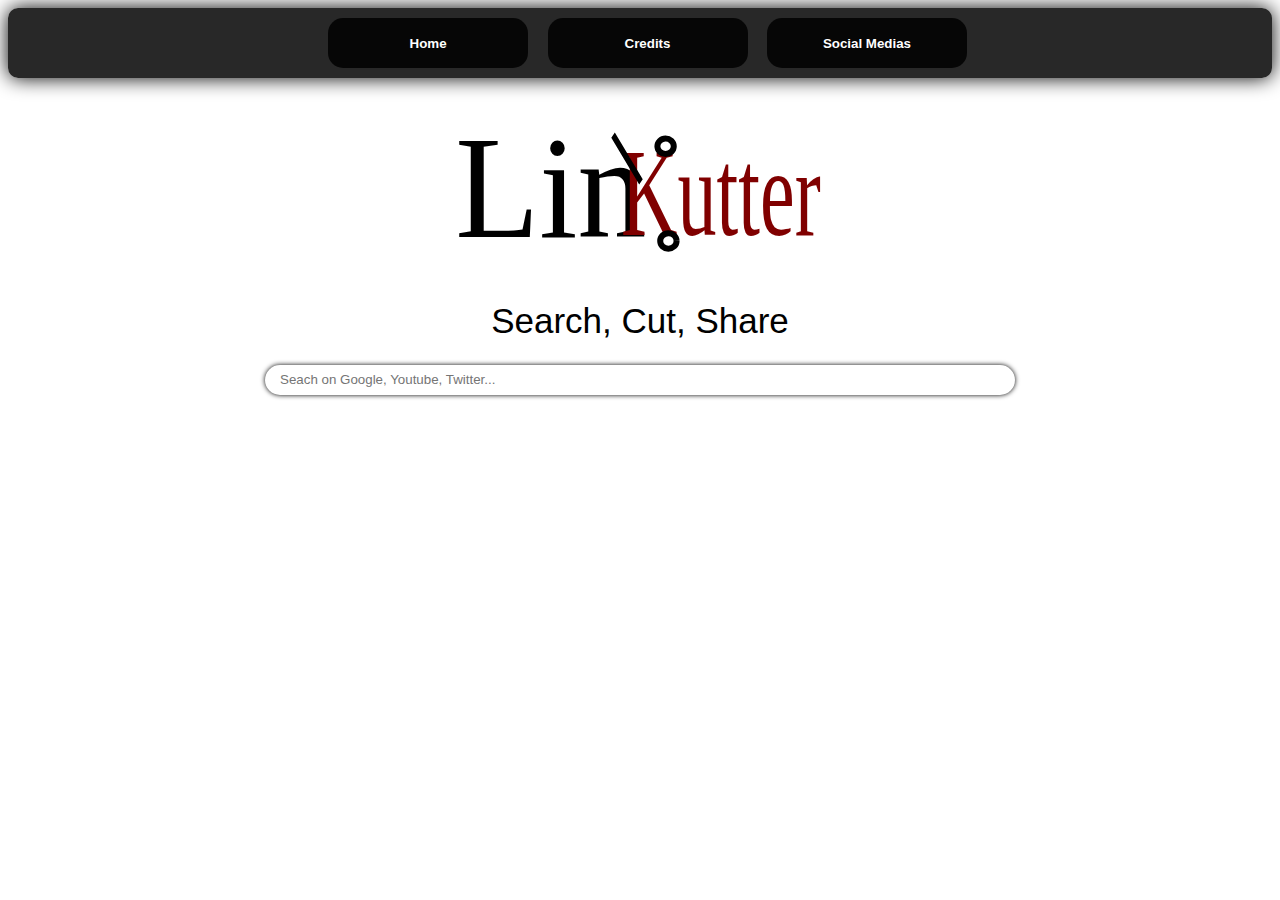
==== index.html @ 9df4e34a "Initial commit" ====
<!DOCTYPE html>
<html lang="en">
<head>
    <meta charset="UTF-8">
    <meta http-equiv="X-UA-Compatible" content="IE=edge">
    <meta name="viewport" content="width=device-width, initial-scale=1.0">
    <meta name="description" content="A search engine to cut your links and send them !">
    <meta name="theme-color" content="rgb(255, 255, 255)">
    <link rel="stylesheet" href="./CSS/style.css">
    <link rel="stylesheet" href="./CSS/navbar.css">
    <link rel="shortcut icon" href="./assets/icon/icon_32.svg" type="image/x-icon">
    <title>Linkutter -- Home</title>
</head>
<body>
    <nav class="navbar" id="navbar">
        <button class="navbar-btns" id="navbar_btn_01">Home</button>
        <button class="navbar-btns" id="navbar_btn_02">Credits</button>
        <button class="navbar-btns" id="navbar_btn_03">Social Medias</button>
    </nav>
    <div class="main-banner">
        <img class="banner-img" src="./assets/img/banner.svg" alt="">
    </div>
    <div class="additional-text-box">
        <h1 class="additional-text">Search, Cut, Share</h1>
    </div>
    <div class="text-type-box" id="text_type_box">
        <input type="search" autocomplete="on" spellcheck="false" role="combobox" placeholder="Seach on Google, Youtube, Twitter..." class="text-input" id="text_input">
    </div>
    <script src="./JS/index.js"></script>
    <script src="./JS/home.js"></script>
</body>
</html>
---- CSS/style.css ----
body {
    font-family: Arial;
}
.main-banner {
    display: flex;
    align-items: center;
    flex-direction: column-reverse;
}
.additional-text {
    text-align: center;
    font-weight: 100;
    font-size: 35px;

}
.banner-img {
    width: 390px;
    height: 125px;
    border-radius: 10px;
    transition: ease-in-out box-shadow 0.5s, ease-in-out background-color 1s, ease-in-out width 0.5s, ease-in-out height 0.5s;
    margin-bottom: 25px;
}
.banner-img:hover {
    box-shadow: 0px 0px 20px rgb(0, 0, 0);
    background-color: rgba(0, 0, 0, 0.842);
    height: 130px;
    width: 450px;
}
.text-type-box {
    text-align: center;
}
.text-input {
    border: none;
    border-radius: 15px;
    font-family: Arial, Helvetica, sans-serif;
    height: 30px;
    width: 750px;
    outline: none;
    padding-inline-end: 44px;
    padding-inline-start: 15px;
    position: relative;
    box-shadow: 0px 0px 5px rgb(0, 0, 0);
}
.text-input:focus {
    box-shadow: 0px 0px 10px rgb(0, 0, 0);
    width: 750px;
    height: 30px;
    border-width: 0px;
}
---- CSS/navbar.css ----
.navbar {
    background: rgba(0, 0, 0, 0.842);
    text-align: center;
    height: 70px;
    margin-bottom: 50px;
    border-radius: 10px;
    box-shadow: 0px 0px 20px rgb(0, 0, 0);
}
.navbar-btns {
    height: 50px;
    width: 200px;
    border-radius: 15px;
    border-width: 0px;
    margin-top: 10px;
    cursor: pointer;
    font-weight: bold;
    margin-left: 15px;
    transition: ease-in-out box-shadow 0.2s, ease-in-out background-color 0.5s, ease-in-out color 0.5s, ease-in-out font-weight 0.5s;
    background-color: rgba(0, 0, 0, 0.842);
    color: rgb(255, 255, 255);
}
.navbar-btns:hover {
    box-shadow: 5px 5px 5px rgb(255, 0, 0);
    background-color: rgb(255, 255, 255);
    color: rgb(255, 0, 0);
    font-weight: 400;
}
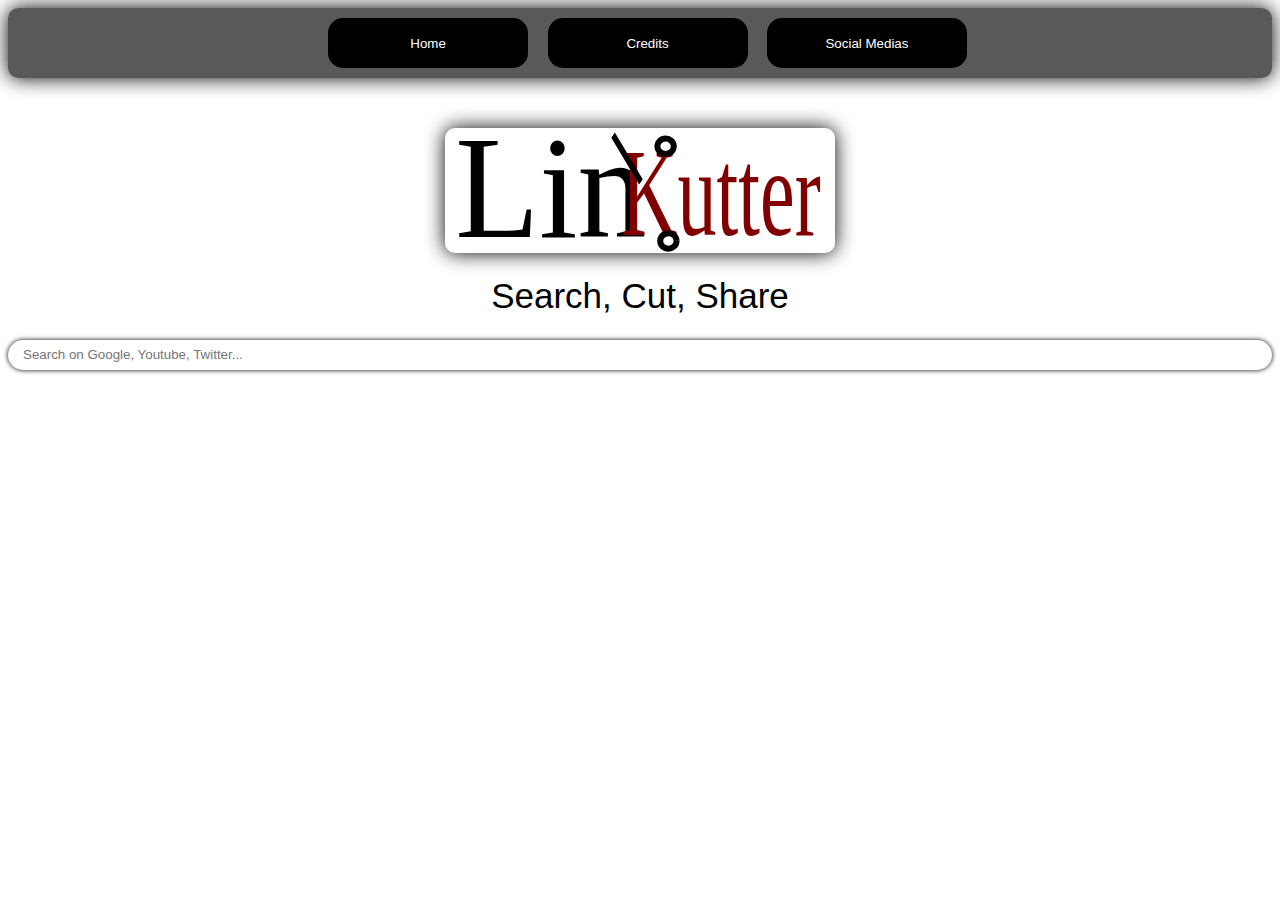
==== commit 9351b4b0: "v0.0.1 Alpha A-1 Update0.2 is now here :new :100: !!" ====
--- a/index.html
+++ b/index.html
@@ -4,18 +4,18 @@
     <meta charset="UTF-8">
     <meta http-equiv="X-UA-Compatible" content="IE=edge">
     <meta name="viewport" content="width=device-width, initial-scale=1.0">
-    <meta name="description" content="A search engine to cut your links and send them !">
+    <meta name="description" content="A search engine to cut your links !">
     <meta name="theme-color" content="rgb(255, 255, 255)">
-    <link rel="stylesheet" href="./CSS/style.css">
-    <link rel="stylesheet" href="./CSS/navbar.css">
+    <link rel="stylesheet" href="./CSS/homepage.css">
+    <link rel="stylesheet" href="./CSS/index.css">
     <link rel="shortcut icon" href="./assets/icon/icon_32.svg" type="image/x-icon">
     <title>Linkutter -- Home</title>
 </head>
 <body>
     <nav class="navbar" id="navbar">
-        <button class="navbar-btns" id="navbar_btn_01">Home</button>
-        <button class="navbar-btns" id="navbar_btn_02">Credits</button>
-        <button class="navbar-btns" id="navbar_btn_03">Social Medias</button>
+        <button title="Refresh the page." type="button" class="navbar-btns" id="navbar_btn_01">Home</button>
+        <button title="Get to know wich tools helped us to create Linkutter ! (redirects to github.com)" type="button" class="navbar-btns" id="navbar_btn_02">Credits</button>
+        <button title="Our Social Medias (best way to contact us !)" type="button" class="navbar-btns" id="navbar_btn_03">Social Medias</button>
     </nav>
     <div class="main-banner">
         <img class="banner-img" src="./assets/img/banner.svg" alt="">
@@ -24,8 +24,15 @@
         <h1 class="additional-text">Search, Cut, Share</h1>
     </div>
     <div class="text-type-box" id="text_type_box">
-        <input type="search" autocomplete="on" spellcheck="false" role="combobox" placeholder="Seach on Google, Youtube, Twitter..." class="text-input" id="text_input">
+        <!--@in_developement: `search-box`-->
+        <input type="search" autocomplete="on" spellcheck="false" role="textbox" placeholder="Search on Google, Youtube, Twitter..." class="text-input" id="text_input">
     </div>
+    <div class="custom-menu" id="custom_menu">
+        <button class="btn b1"><img src="./assets/img/credits_icon.svg">Credits</button>
+        <button class="btn b2"><img src="./assets/img/reload_icon.svg">Reload page</button>
+        <button class="btn b3"><img src="./assets/img/share_icon.svg">Share this project</button>
+    </div>
+    <div class="popup" id="popup"></div>
     <script src="./JS/index.js"></script>
     <script src="./JS/home.js"></script>
 </body>
--- a/CSS/homepage.css
+++ b/CSS/homepage.css
@@ -0,0 +1,47 @@
+body {
+    font-family: Arial;
+}
+.main-banner {
+    display: flex;
+    align-items: center;
+    flex-direction: column;
+}
+.additional-text {
+    text-align: center;
+    font-weight: 100;
+    font-size: 35px;
+
+}
+.banner-img {
+    width: 390px;
+    height: 125px;
+    border-radius: 10px;
+    transition: ease-in-out box-shadow 0.5s, ease-in-out background-color 1s, ease-in-out width 0.5s, ease-in-out height 0.5s, ease-in-out border-radius 0.5s;
+    box-shadow: 0px 0px 20px rgb(0, 0, 0);
+}
+.banner-img:hover {
+    box-shadow: 0px 0px 20px rgb(0, 0, 0);
+    background-color: rgba(0, 0, 0, 0.650);
+    height: 130px;
+    width: 100%;
+    border-radius: 100px;
+}
+.text-type-box {
+    text-align: center;
+}
+.text-input {
+    border: none;
+    border-radius: 15px;
+    font-family: Arial;
+    height: 30px;
+    width: 100%;
+    outline: none;
+    padding-inline-end: 44px;
+    padding-inline-start: 15px;
+    position: relative;
+    box-shadow: 0px 0px 5px rgb(0, 0, 0);
+    transition: ease-in-out width 0.35s;
+}
+.text-input:focus {
+    box-shadow: 0px 0px 10px rgb(0, 0, 0);
+}--- a/CSS/index.css
+++ b/CSS/index.css
@@ -0,0 +1,76 @@
+.navbar {
+    background: rgba(0, 0, 0, 0.650);
+    text-align: center;
+    height: 70px;
+    margin-bottom: 50px;
+    border-radius: 10px;
+    box-shadow: 0px 0px 20px rgb(0, 0, 0);
+}
+.navbar-btns {
+    height: 50px;
+    width: 200px;
+    border-radius: 15px;
+    border-width: 0px;
+    margin-top: 10px;
+    cursor: pointer;
+    font-weight: 400;
+    margin-left: 15px;
+    transition: box-shadow 0.5s ease-in-out, background-color 0.5s ease-in-out, color 0.5s ease-in-out, font-weight 0.5s ease-in-out;
+    background-color: rgba(0, 0, 0);
+    color: rgb(255, 255, 255);
+}
+.navbar-btns:hover {
+    box-shadow: 5px 5px 5px rgb(255, 0, 0);
+    background-color: rgb(255, 255, 255);
+    color: rgb(255, 0, 0);
+    font-weight: 700;
+}
+.custom-menu {
+    justify-content: center;
+    align-items: center;
+    flex-direction: column;
+    width: 150px;
+    height: 20px;
+    position: absolute;
+    border-radius: 5px;
+    text-align: left;
+    display: none;
+}
+.btn {
+    cursor: pointer;
+    font-size: 15px;
+    width: 100%;
+    height: 100%;
+    border-width: 0px;
+    background: rgb(0, 0, 0, 0.750);
+    color: rgb(255, 255, 255);
+    text-align: left;
+}
+.btn:hover {
+    background: rgb(0, 0, 0);
+}
+.popup {
+    display: none;
+    text-align: center;
+    background: rgba(0, 0, 0, 0.650);
+    border-radius: 15px;
+    margin-top: 15px;
+    color: rgb(255, 255, 255);
+    box-shadow: 0px 0px 5px rgb(0, 0, 0);
+}
+@keyframes fade {
+    from {
+        opacity: 0;
+    }
+    to {
+        opacity: 1;
+    }
+}
+@keyframes fade-out {
+    from {
+        opacity: 1;
+    }
+    to {
+        opacity: 0;
+    }
+}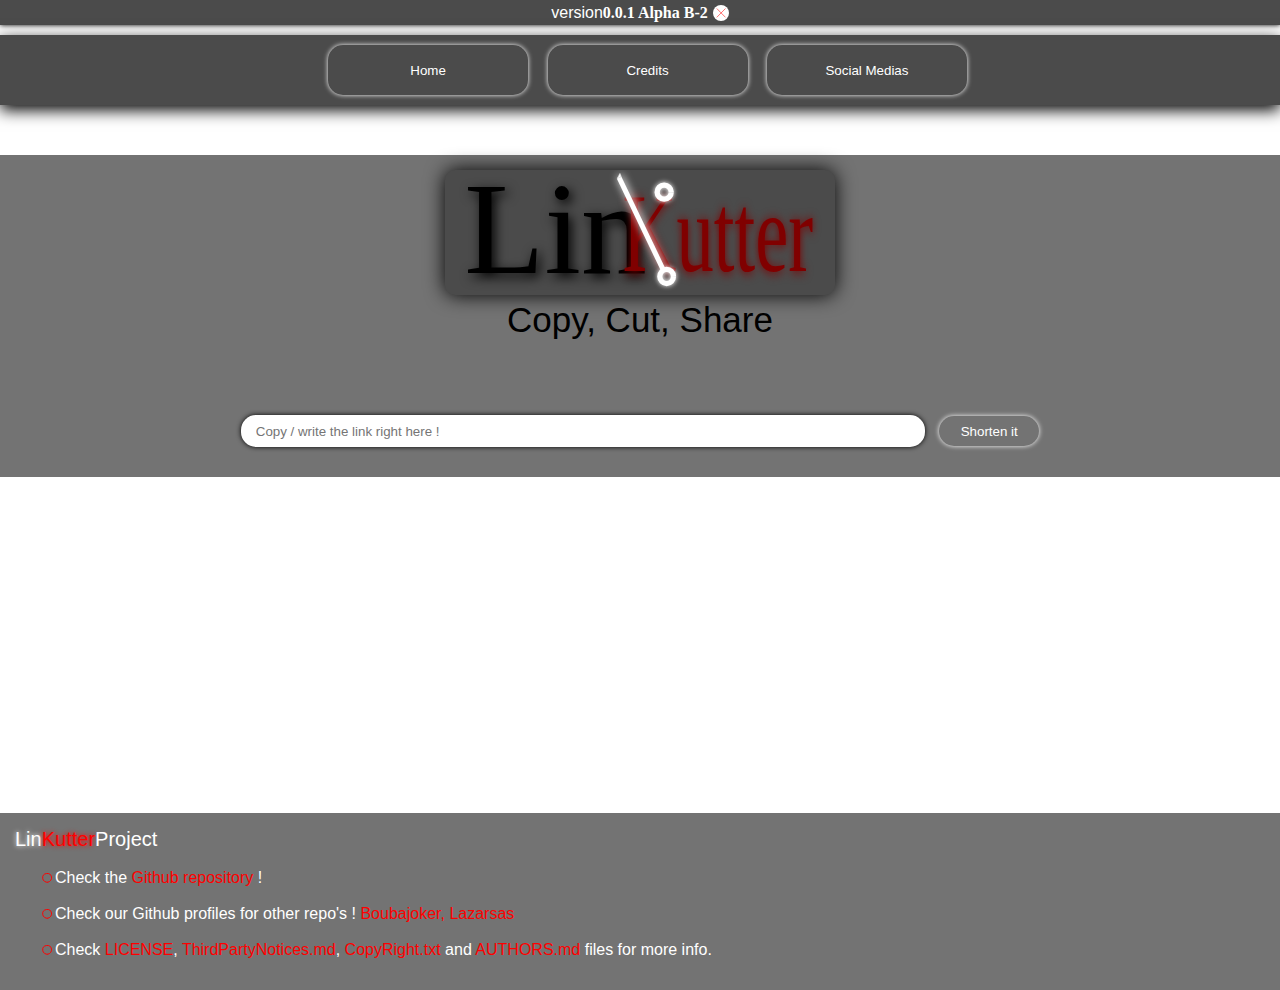
==== commit 9a05f7f4: ":new: v0.0.1 Alpha B-2 is now here !!!!" ====
--- a/index.html
+++ b/index.html
@@ -12,27 +12,49 @@
     <title>Linkutter -- Home</title>
 </head>
 <body>
+    <div class="version-banner" id="version_banner"><p class="version-banner-prefix">version</p><p class="version-banner-text" id="version_banner_text"></p><img src="./assets/img/close_icon.svg" alt="" title="Close" class="close-btn" id="close_version_banner_btn"></div>
     <nav class="navbar" id="navbar">
         <button title="Refresh the page." type="button" class="navbar-btns" id="navbar_btn_01">Home</button>
         <button title="Get to know wich tools helped us to create Linkutter ! (redirects to github.com)" type="button" class="navbar-btns" id="navbar_btn_02">Credits</button>
         <button title="Our Social Medias (best way to contact us !)" type="button" class="navbar-btns" id="navbar_btn_03">Social Medias</button>
     </nav>
-    <div class="main-banner">
-        <img class="banner-img" src="./assets/img/banner.svg" alt="">
-    </div>
-    <div class="additional-text-box">
-        <h1 class="additional-text">Search, Cut, Share</h1>
-    </div>
-    <div class="text-type-box" id="text_type_box">
-        <!--@in_developement: `search-box`-->
-        <input type="search" autocomplete="on" spellcheck="false" role="textbox" placeholder="Search on Google, Youtube, Twitter..." class="text-input" id="text_input">
-    </div>
+    <div class="main-web-app-container">
+        <div class="main-banner">
+            <img class="banner-img" src="./assets/img/banner.svg" alt="">
+        </div>
+        <div class="additional-text-box" id="additional_text_box">
+            <span class="additional-text">Copy</span>,
+            <span class="additional-text">Cut</span>,
+            <span class="additional-text">Share</span>
+        </div>
+            <section class="text-type-box" id="text_type_box">
+                <!--@in_developement: `search-box`-->
+                <input spellcheck="false" role="textbox" placeholder="Copy / write the link right here !" class="text-input" id="text_input">
+                <button id="input_btn" class="input-btn">Shorten it</button>
+                <div class="short-link-result" id="short_link_result">
+                    <a class="short-link-result-text" id="short_link_result_text"></a>
+                </div>
+            </section>
+        </div>
+    <div class="popup" id="popup"></div>
     <div class="custom-menu" id="custom_menu">
         <button class="btn b1"><img src="./assets/img/credits_icon.svg">Credits</button>
         <button class="btn b2"><img src="./assets/img/reload_icon.svg">Reload page</button>
         <button class="btn b3"><img src="./assets/img/share_icon.svg">Share this project</button>
     </div>
-    <div class="popup" id="popup"></div>
+    <footer>
+        <span class="lin-logo">Lin</span><span class="kutter-logo">Kutter</span><span>Project</span>
+        <ul>
+            <li class="github-repo">Check the <a href="https://github.com/Boubajoker/Linkutter/" target="_blank">Github repository</a> !</li>
+        </ul>
+        <ul>
+            <li class="github-author">Check our Github profiles for other repo's ! <a href="https://github.com/Boubajoker/">Boubajoker,</a> <a href="https://github.com/Lazarsas/">Lazarsas</a></li>
+        </ul>
+        <ul>
+            <li class="lisences">Check <a href="https://github.com/Boubajoker/Linkutter/blob/master/LICENSE" target="_blank">LICENSE</a>, <a href="https://github.com/Boubajoker/Linkutter/blob/master/ThirdPartyNotices.md" target="_blank">ThirdPartyNotices.md</a>, <a href="https://github.com/Boubajoker/Linkutter/blob/master/CopyRight.txt" target="_blank">CopyRight.txt</a> and <a href="https://github.com/Boubajoker/Linkutter/blob/master/AUTHORS.md" target="_blank">AUTHORS.md</a> files for more info.</li>
+        </ul>
+    </footer>
+    <script src="./JS/tocken_api.js"></script>
     <script src="./JS/index.js"></script>
     <script src="./JS/home.js"></script>
 </body>
--- a/CSS/homepage.css
+++ b/CSS/homepage.css
@@ -1,47 +1,88 @@
 body {
     font-family: Arial;
 }
+
 .main-banner {
     display: flex;
     align-items: center;
     flex-direction: column;
 }
-.additional-text {
+
+.additional-text-box {
     text-align: center;
     font-weight: 100;
     font-size: 35px;
+    margin-top: 5px;
+    margin-bottom: 5px;
+}
 
+.additional-text { transition: text-shadow 0.5s ease-in-out, color 0.5s ease-in-out; cursor: default; }
+
+.additional-text:hover {
+    color: var(--linkutter-primary-color);
+    text-shadow: 0px 0px 10px var(--linkutter-primary-color);
 }
+
 .banner-img {
     width: 390px;
     height: 125px;
     border-radius: 10px;
-    transition: ease-in-out box-shadow 0.5s, ease-in-out background-color 1s, ease-in-out width 0.5s, ease-in-out height 0.5s, ease-in-out border-radius 0.5s;
-    box-shadow: 0px 0px 20px rgb(0, 0, 0);
+    background-color: var(--linkutter-fourth-color);
+    box-shadow: 0px 0px 20px var(--linkutter-secondary-color);
 }
-.banner-img:hover {
-    box-shadow: 0px 0px 20px rgb(0, 0, 0);
-    background-color: rgba(0, 0, 0, 0.650);
-    height: 130px;
-    width: 100%;
-    border-radius: 100px;
-}
+
 .text-type-box {
     text-align: center;
 }
+
 .text-input {
     border: none;
     border-radius: 15px;
     font-family: Arial;
     height: 30px;
-    width: 100%;
+    width: 50%;
     outline: none;
     padding-inline-end: 44px;
     padding-inline-start: 15px;
     position: relative;
-    box-shadow: 0px 0px 5px rgb(0, 0, 0);
-    transition: ease-in-out width 0.35s;
+    box-shadow: 0px 0px 5px var(--linkutter-secondary-color);
+    transition: ease-in-out box-shadow 0.3s;
+    margin-top: 70px;
 }
+
 .text-input:focus {
-    box-shadow: 0px 0px 10px rgb(0, 0, 0);
+    box-shadow: 0px 0px 10px var(--linkutter-primary-color);
+}
+
+.main-web-app-container {
+    background-color: var(--linkutter-fifth-color);
+    padding: 15px;
+    margin: 0px;
+}
+
+.short-link-result {
+    margin-top: 15px;
+}
+
+.input-btn {
+    height: 30px;
+    width: 100px;
+    border-radius: 15px;
+    box-shadow: 0px 0px 5px var(--linkutter-third-color);
+    border-width: 0px;
+    cursor: pointer;
+    font-weight: 400;
+    margin-left: 10px;
+    transition: box-shadow 0.4s ease-in-out, background-color 0.3s ease-in-out, color 0.3s ease-in-out, font-weight 0.3s ease-in-out, text-shadow ease-in-out 0.3s;
+    background-color: rgba(0, 0, 0, 0);
+    color: var(--linkutter-third-color);
+}
+
+.input-btn:hover {
+    text-decoration: none;
+    box-shadow: 0px 0px 10px var(--linkutter-primary-color);
+    background-color: var(--linkutter-third-color);
+    color: var(--linkutter-primary-color);
+    text-shadow: 0px 0px 15px var(--linkutter-primary-color);
+    font-weight: 700;
 }--- a/CSS/index.css
+++ b/CSS/index.css
@@ -1,30 +1,47 @@
+:root,
+:host {
+    --linkutter-primary-color: rgb(255, 0, 0);
+    --linkutter-secondary-color: rgb(0, 0, 0);
+    --linkutter-third-color: rgb(255, 255, 255);
+    --linkutter-fourth-color: rgb(75, 75, 75);
+    --linkutter-fifth-color: rgba(0, 0, 0, 0.550);
+}
+body {
+    margin: 0;
+}
+
 .navbar {
-    background: rgba(0, 0, 0, 0.650);
+    background: var(--linkutter-fourth-color);
     text-align: center;
     height: 70px;
     margin-bottom: 50px;
-    border-radius: 10px;
-    box-shadow: 0px 0px 20px rgb(0, 0, 0);
+    box-shadow: 0px 5px 15px var(--linkutter-secondary-color);
 }
+
 .navbar-btns {
     height: 50px;
     width: 200px;
     border-radius: 15px;
+    box-shadow: 0px 0px 5px var(--linkutter-third-color);
     border-width: 0px;
     margin-top: 10px;
     cursor: pointer;
     font-weight: 400;
     margin-left: 15px;
-    transition: box-shadow 0.5s ease-in-out, background-color 0.5s ease-in-out, color 0.5s ease-in-out, font-weight 0.5s ease-in-out;
-    background-color: rgba(0, 0, 0);
-    color: rgb(255, 255, 255);
+    transition: box-shadow 0.4s ease-in-out, background-color 0.3s ease-in-out, color 0.3s ease-in-out, font-weight 0.3s ease-in-out, text-shadow ease-in-out 0.3s;
+    background-color: rgba(0, 0, 0, 0);
+    color: var(--linkutter-third-color);
 }
+
 .navbar-btns:hover {
-    box-shadow: 5px 5px 5px rgb(255, 0, 0);
-    background-color: rgb(255, 255, 255);
-    color: rgb(255, 0, 0);
+    text-decoration: none;
+    box-shadow: 0px 0px 10px var(--linkutter-primary-color);
+    background-color: var(--linkutter-third-color);
+    color: var(--linkutter-primary-color);
+    text-shadow: 0px 0px 15px var(--linkutter-primary-color);
     font-weight: 700;
 }
+
 .custom-menu {
     justify-content: center;
     align-items: center;
@@ -35,42 +52,140 @@
     border-radius: 5px;
     text-align: left;
     display: none;
+    margin-left: 5px;
 }
+
 .btn {
     cursor: pointer;
     font-size: 15px;
     width: 100%;
     height: 100%;
     border-width: 0px;
-    background: rgb(0, 0, 0, 0.750);
-    color: rgb(255, 255, 255);
+    background: var(--linkutter-fourth-color);
+    color: var(--linkutter-third-color);
     text-align: left;
 }
+
 .btn:hover {
-    background: rgb(0, 0, 0);
+    background: var(--linkutter-secondary-color);
 }
+
 .popup {
     display: none;
     text-align: center;
-    background: rgba(0, 0, 0, 0.650);
+    background: var(--linkutter-fourth-color);
     border-radius: 15px;
     margin-top: 15px;
-    color: rgb(255, 255, 255);
-    box-shadow: 0px 0px 5px rgb(0, 0, 0);
+    color: var(--linkutter-third-color);
+    box-shadow: 0px 0px 5px var(--linkutter-secondary-color);
 }
+
+.close-btn {
+    display: flex;
+    align-items: flex-end;
+    justify-content: end;
+    background: var(--linkutter-third-color);
+    border: none;
+    border-radius: 50px;
+    margin-left: 5px;
+    cursor: pointer;
+    transition: box-shadow ease-in-out 0.4s, background-color ease-in-out 0.4s;
+}
+
+.close-btn:hover {
+    box-shadow: 0px 0px 15px var(--linkutter-primary-color);
+}
+
+.version-banner {
+    display: flex;
+    justify-content: center;
+    align-items: center;
+    background: var(--linkutter-fourth-color);
+    margin-bottom: 10px;
+    height: 25px;
+    color: var(--linkutter-third-color);
+    box-shadow: 0px 0px 5px var(--linkutter-secondary-color);
+    font-weight: lighter;
+}
+
+.version-banner-prefix {
+    font-family: Arial;
+    font-weight: 100;
+    color: var(--linkutter-third-color);
+}
+
+.version-banner-text {
+    font-family: Consolas;
+    font-weight: 700;
+    color: var(--linkutter-third-color);
+    transition: color ease-in 0.5s, text-shadow ease-in 0.5s;
+}
+.version-banner-text:hover {
+    text-shadow: 0px 0.5px 5px var(--linkutter-primary-color);
+    color: var(--linkutter-primary-color);
+}
+
+.credits-img {
+    width: 85px;
+}
+footer {
+    margin-top: 335.5px;
+    padding: 15px 15px;
+    background: var(--linkutter-fifth-color);
+}
+
+footer span {
+    color: var(--linkutter-third-color);
+    font-size: 20px;
+}
+
+.lin-logo {
+    text-shadow: 0px 0px 5px var(--linkutter-third-color);
+}
+
+.kutter-logo {
+    color: var(--linkutter-primary-color);
+    text-shadow: 0px 0px 5px var(--linkutter-primary-color);
+}
+
+li {
+    color: var(--linkutter-third-color);
+}
+
+li::marker {
+    content: url(../assets/img/custom_li_marker.svg);
+}
+a {
+    color: var(--linkutter-primary-color);
+    text-decoration: none;
+}
+a:focus {
+    text-decoration: underline;
+}
+
+::-webkit-scrollbar {
+    background: rgb(0, 0, 0, 0);
+}
+::-webkit-scrollbar-thumb {
+    background-color: var(--linkutter-fourth-color);
+    border-radius: 15px;
+}
+::-webkit-scrollbar-thumb:hover {
+    background-color: var(--linkutter-secondary-color);
+}
+
 @keyframes fade {
     from {
         opacity: 0;
-    }
-    to {
+    } to {
         opacity: 1;
     }
 }
+
 @keyframes fade-out {
     from {
         opacity: 1;
-    }
-    to {
+    } to {
         opacity: 0;
     }
 }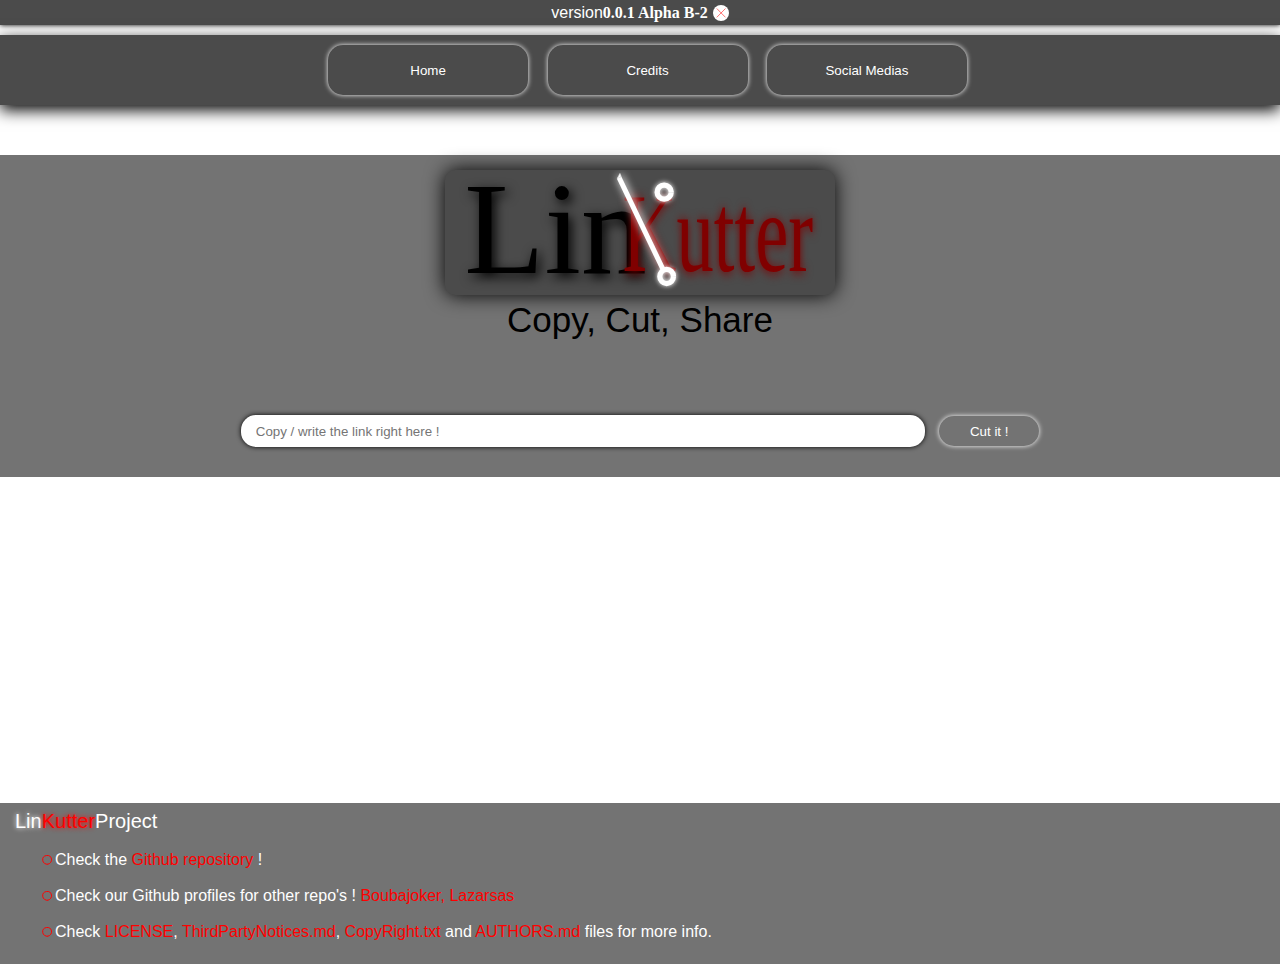
==== commit 9bbcd6e1: "v0.0.1 Alpha B-2 Update0.1" ====
--- a/index.html
+++ b/index.html
@@ -28,9 +28,8 @@
             <span class="additional-text">Share</span>
         </div>
             <section class="text-type-box" id="text_type_box">
-                <!--@in_developement: `search-box`-->
                 <input spellcheck="false" role="textbox" placeholder="Copy / write the link right here !" class="text-input" id="text_input">
-                <button id="input_btn" class="input-btn">Shorten it</button>
+                <button id="input_btn" class="input-btn">Cut it !</button>
                 <div class="short-link-result" id="short_link_result">
                     <a class="short-link-result-text" id="short_link_result_text"></a>
                 </div>
--- a/CSS/index.css
+++ b/CSS/index.css
@@ -129,8 +129,8 @@
     width: 85px;
 }
 footer {
-    margin-top: 335.5px;
-    padding: 15px 15px;
+    margin-top: 325.5px;
+    padding: 7px 15px;
     background: var(--linkutter-fifth-color);
 }
 
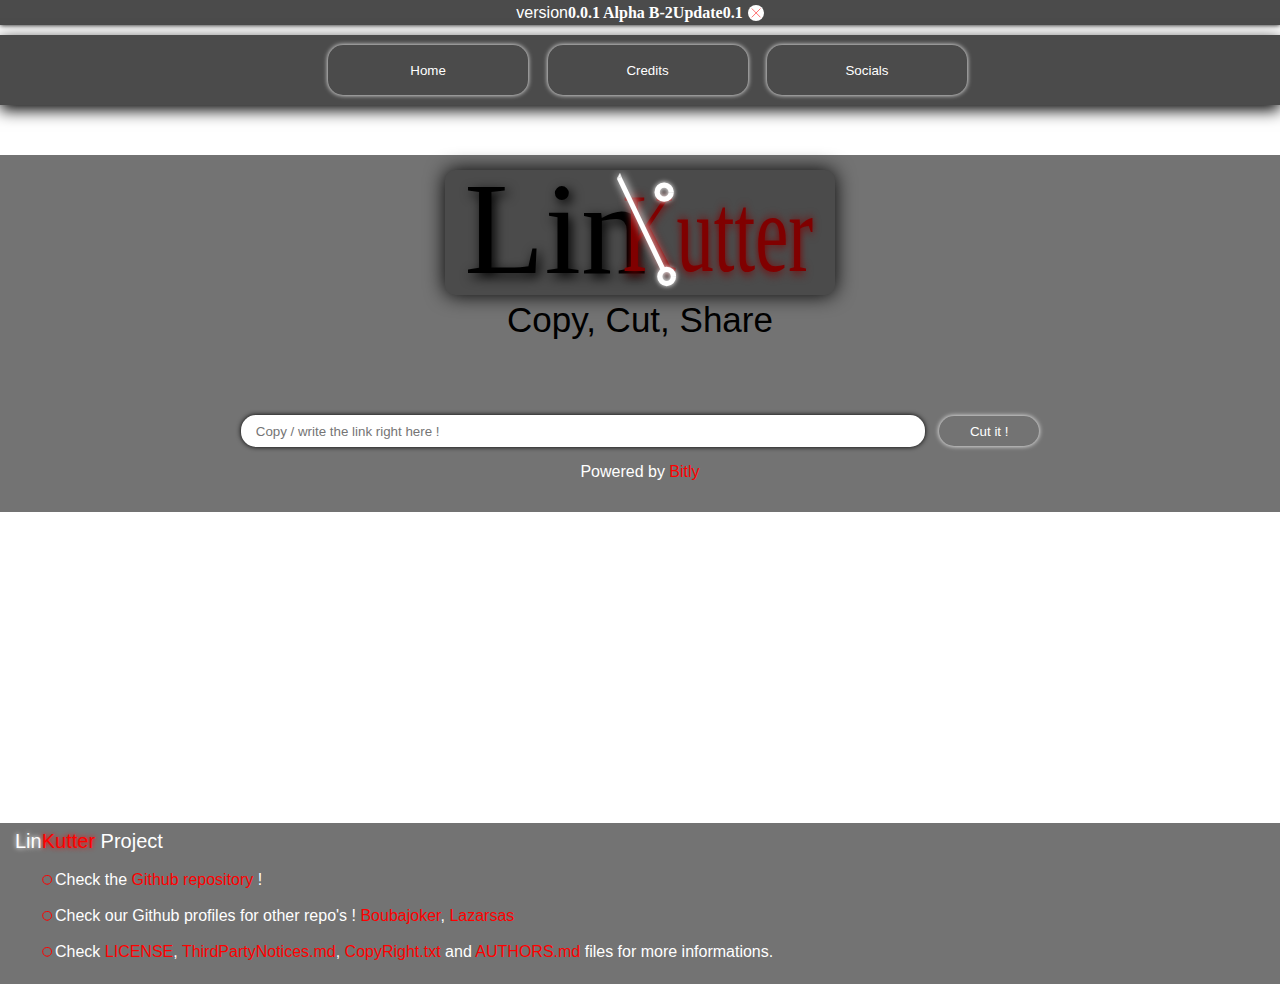
==== commit 31ff0e2e: "v0.0.1 Alpha B-2 Update0.2 is now here ! :100:" ====
--- a/index.html
+++ b/index.html
@@ -1,60 +1,61 @@
 <!DOCTYPE html>
 <html lang="en">
-<head>
-    <meta charset="UTF-8">
-    <meta http-equiv="X-UA-Compatible" content="IE=edge">
-    <meta name="viewport" content="width=device-width, initial-scale=1.0">
-    <meta name="description" content="A search engine to cut your links !">
-    <meta name="theme-color" content="rgb(255, 255, 255)">
-    <link rel="stylesheet" href="./CSS/homepage.css">
-    <link rel="stylesheet" href="./CSS/index.css">
-    <link rel="shortcut icon" href="./assets/icon/icon_32.svg" type="image/x-icon">
-    <title>Linkutter -- Home</title>
-</head>
-<body>
-    <div class="version-banner" id="version_banner"><p class="version-banner-prefix">version</p><p class="version-banner-text" id="version_banner_text"></p><img src="./assets/img/close_icon.svg" alt="" title="Close" class="close-btn" id="close_version_banner_btn"></div>
-    <nav class="navbar" id="navbar">
-        <button title="Refresh the page." type="button" class="navbar-btns" id="navbar_btn_01">Home</button>
-        <button title="Get to know wich tools helped us to create Linkutter ! (redirects to github.com)" type="button" class="navbar-btns" id="navbar_btn_02">Credits</button>
-        <button title="Our Social Medias (best way to contact us !)" type="button" class="navbar-btns" id="navbar_btn_03">Social Medias</button>
-    </nav>
-    <div class="main-web-app-container">
-        <div class="main-banner">
-            <img class="banner-img" src="./assets/img/banner.svg" alt="">
-        </div>
-        <div class="additional-text-box" id="additional_text_box">
-            <span class="additional-text">Copy</span>,
-            <span class="additional-text">Cut</span>,
-            <span class="additional-text">Share</span>
-        </div>
+    <head>
+        <meta charset="UTF-8">
+        <meta http-equiv="X-UA-Compatible" content="IE=edge">
+        <meta name="viewport" content="width=device-width, initial-scale=1.0">
+        <meta name="description" content="A link shortener to cut your links !">
+        <meta name="theme-color" content="rgb(255, 255, 255)">
+        <link rel="stylesheet" href="./CSS/homepage.css">
+        <link rel="stylesheet" href="./CSS/index.css">
+        <link rel="shortcut icon" href="./assets/icon/icon_32.svg" type="image/x-icon">
+        <title>Linkutter -- Home</title>
+    </head>
+    <body>
+        <div class="version-banner" id="version_banner"><p class="version-banner-prefix">version</p><p class="version-banner-text" id="version_banner_text"></p><img src="./assets/img/close_icon.svg" alt="" title="Close" class="close-btn" id="close_version_banner_btn"></div>
+        <nav class="navbar" id="navbar">
+            <button title="Refresh the page." type="button" class="navbar-btns" id="navbar_btn_01">Home</button>
+            <button title="Get to know wich tools helped us to create Linkutter ! (redirects to github.com)" type="button" class="navbar-btns" id="navbar_btn_02">Credits</button>
+            <button title="Our Social Medias (best way to contact us !)" type="button" class="navbar-btns" id="navbar_btn_03">Socials</button>
+        </nav>
+        <div class="main-web-app-container">
+            <div class="main-banner">
+                <img class="banner-img" src="./assets/img/banner.svg" alt="">
+            </div>
+            <div class="additional-text-box" id="additional_text_box">
+                <span class="additional-text">Copy</span>,
+                <span class="additional-text">Cut</span>,
+                <span class="additional-text">Share</span>
+            </div>
             <section class="text-type-box" id="text_type_box">
                 <input spellcheck="false" role="textbox" placeholder="Copy / write the link right here !" class="text-input" id="text_input">
                 <button id="input_btn" class="input-btn">Cut it !</button>
                 <div class="short-link-result" id="short_link_result">
                     <a class="short-link-result-text" id="short_link_result_text"></a>
                 </div>
+                <p class="credit-text">Powered by <a href="https://bit.ly/" target="_blank" title="Bitly's website">Bitly</a></p>
             </section>
         </div>
-    <div class="popup" id="popup"></div>
-    <div class="custom-menu" id="custom_menu">
-        <button class="btn b1"><img src="./assets/img/credits_icon.svg">Credits</button>
-        <button class="btn b2"><img src="./assets/img/reload_icon.svg">Reload page</button>
-        <button class="btn b3"><img src="./assets/img/share_icon.svg">Share this project</button>
-    </div>
-    <footer>
-        <span class="lin-logo">Lin</span><span class="kutter-logo">Kutter</span><span>Project</span>
-        <ul>
-            <li class="github-repo">Check the <a href="https://github.com/Boubajoker/Linkutter/" target="_blank">Github repository</a> !</li>
-        </ul>
-        <ul>
-            <li class="github-author">Check our Github profiles for other repo's ! <a href="https://github.com/Boubajoker/">Boubajoker,</a> <a href="https://github.com/Lazarsas/">Lazarsas</a></li>
-        </ul>
-        <ul>
-            <li class="lisences">Check <a href="https://github.com/Boubajoker/Linkutter/blob/master/LICENSE" target="_blank">LICENSE</a>, <a href="https://github.com/Boubajoker/Linkutter/blob/master/ThirdPartyNotices.md" target="_blank">ThirdPartyNotices.md</a>, <a href="https://github.com/Boubajoker/Linkutter/blob/master/CopyRight.txt" target="_blank">CopyRight.txt</a> and <a href="https://github.com/Boubajoker/Linkutter/blob/master/AUTHORS.md" target="_blank">AUTHORS.md</a> files for more info.</li>
-        </ul>
-    </footer>
-    <script src="./JS/tocken_api.js"></script>
-    <script src="./JS/index.js"></script>
-    <script src="./JS/home.js"></script>
-</body>
+        <div class="popup" id="popup"></div>
+        <div class="custom-menu" id="custom_menu">
+            <button class="btn b1"><img src="./assets/img/credits_icon.svg">Credits</button>
+            <button class="btn b2"><img src="./assets/img/reload_icon.svg">Reload page</button>
+            <button class="btn b3"><img src="./assets/img/share_icon.svg">Share this project</button>
+        </div>
+        <footer>
+            <span class="lin-logo">Lin</span><span class="kutter-logo">Kutter</span><span> Project</span>
+            <ul>
+                <li class="github-repo">Check the <a href="https://github.com/Boubajoker/Linkutter/" target="_blank">Github repository</a> !</li>
+            </ul>
+            <ul>
+                <li class="github-author">Check our Github profiles for other repo's ! <a href="https://github.com/Boubajoker/" target="_blank">Boubajoker</a>, <a href="https://github.com/Lazarsas/">Lazarsas</a></li>
+            </ul>
+            <ul>
+                <li class="lisences">Check <a href="https://github.com/Boubajoker/Linkutter/blob/master/LICENSE" target="_blank">LICENSE</a>, <a href="https://github.com/Boubajoker/Linkutter/blob/master/ThirdPartyNotices.md" target="_blank">ThirdPartyNotices.md</a>, <a href="https://github.com/Boubajoker/Linkutter/blob/master/CopyRight.txt" target="_blank">CopyRight.txt</a> and <a href="https://github.com/Boubajoker/Linkutter/blob/master/AUTHORS.md" target="_blank">AUTHORS.md</a> files for more informations.</li>
+            </ul>
+        </footer>
+        <script src="./JS/tocken_api.js"></script>
+        <script src="./JS/index.js"></script>
+        <script src="./JS/home.js"></script>
+    </body>
 </html>--- a/CSS/homepage.css
+++ b/CSS/homepage.css
@@ -1,7 +1,3 @@
-body {
-    font-family: Arial;
-}
-
 .main-banner {
     display: flex;
     align-items: center;
@@ -85,4 +81,8 @@
     color: var(--linkutter-primary-color);
     text-shadow: 0px 0px 15px var(--linkutter-primary-color);
     font-weight: 700;
+}
+.credit-text {
+    text-align: center;
+    color: var(--linkutter-third-color);
 }--- a/CSS/index.css
+++ b/CSS/index.css
@@ -7,6 +7,7 @@
     --linkutter-fifth-color: rgba(0, 0, 0, 0.550);
 }
 body {
+    font-family: Arial;
     margin: 0;
 }
 
@@ -118,10 +119,9 @@
     font-family: Consolas;
     font-weight: 700;
     color: var(--linkutter-third-color);
-    transition: color ease-in 0.5s, text-shadow ease-in 0.5s;
+    transition: color ease-in 0.5s;
 }
 .version-banner-text:hover {
-    text-shadow: 0px 0.5px 5px var(--linkutter-primary-color);
     color: var(--linkutter-primary-color);
 }
 
@@ -129,7 +129,7 @@
     width: 85px;
 }
 footer {
-    margin-top: 325.5px;
+    margin-top: 310.5px;
     padding: 7px 15px;
     background: var(--linkutter-fifth-color);
 }
